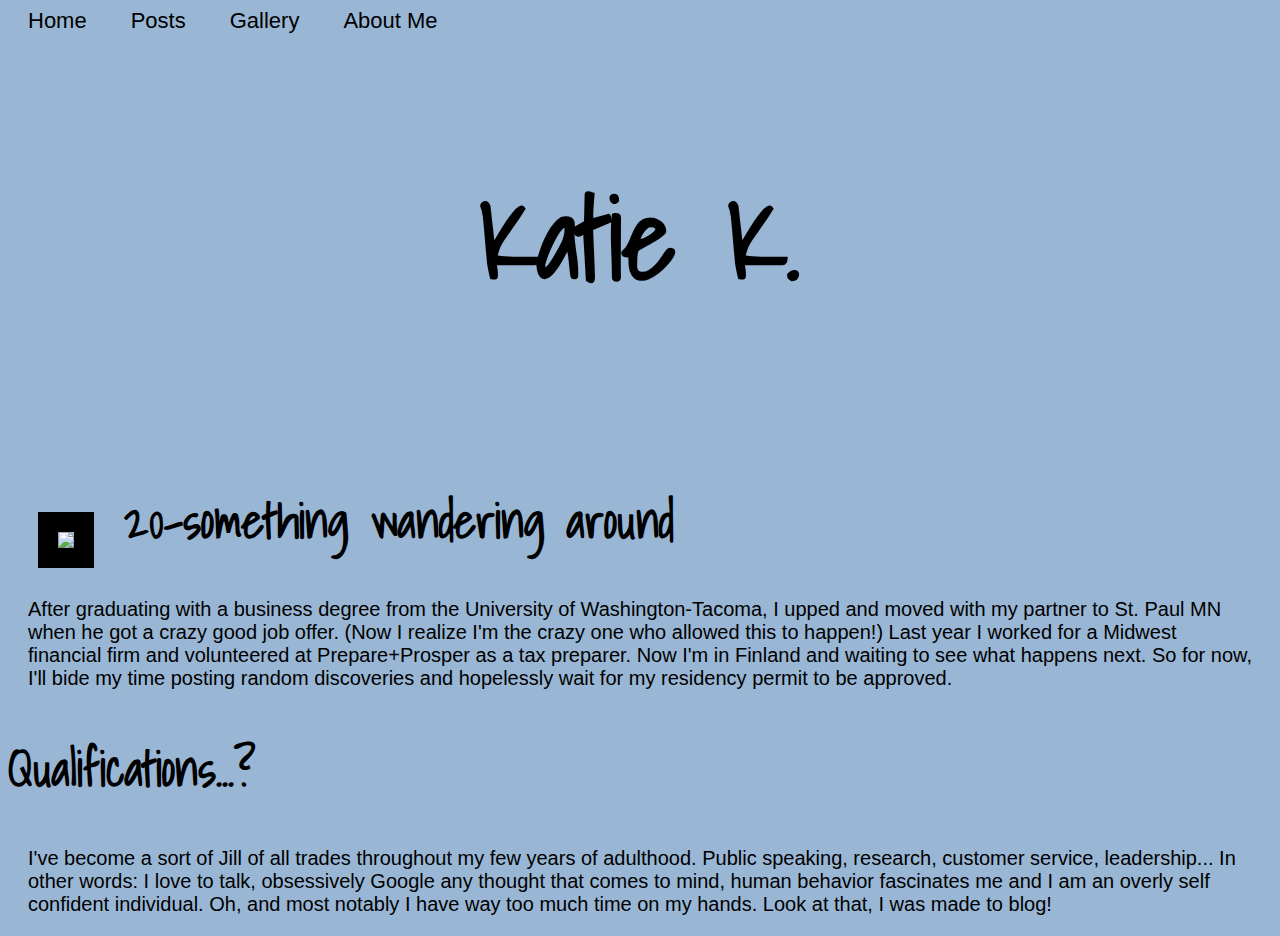
==== aboutme.html @ 1368d52e "Initial Commit" ====
<!DOCTYPE html/>
<html>
<head>
  <link rel="stylesheet" href="https://fonts.googleapis.com/css?family=Raleway|Shadows+Into+Light">
  <title>Wandering Finland</title>
 </head>
    <link href="style-articlepgs.css" type="text/css" rel="stylesheet">
	  <link href="articles.html">
	  <link href="gallery.html">
	  <link href="posts.html">

<body>
   	<a href="./articles.html" class="class1">Home</a>
   	<a href="./posts.html" class="class1">Posts</a>
  	<a href="./gallery.html" class="class1">Gallery</a>
  	<a href="./aboutme.html" class="class1">About Me</a>
  

<div class="h1-tertiary">
  <h2>Katie K.</h2> 
</div>

<img class="profile" src="https://user-images.githubusercontent.com/32267807/30858430-4afb817a-a2c8-11e7-986c-3a6c72d5b037.jpg">

<heading id="h2-secondary">
  <h2>20-something wandering around</h2>

<div class="p1">
  <p>After graduating with a business degree from the University of Washington-Tacoma, I upped and moved with my partner to St. Paul MN when he got a crazy good job offer. (Now I realize I'm the crazy one who allowed this to happen!) Last year I worked for a Midwest financial firm and volunteered at Prepare+Prosper as a tax preparer. Now I'm in Finland and waiting to see what happens next. So for now, I'll bide my time posting random discoveries and hopelessly wait for my residency permit to be approved.</p>
</div>

<h2>Qualifications...?</h2>

<div class="p1">
  <p>I've become a sort of Jill of all trades throughout my few years of adulthood. Public speaking, research, customer service, leadership... In other words: I love to talk, obsessively Google any thought that comes to mind, human behavior fascinates me and I am an overly self confident individual. Oh, and most notably I have way too much time on my hands. Look at that, I was made to blog!</p>
</div>
---- style-articlepgs.css ----
/*all pages*/


a.class1:link {
    color: black;
    text-decoration: none;
}

a.class1:visited {
    color: black;
}

a.class1:hover {
    color: gray;
}

a.class1:active {
    color: black;
}

.class1 {
	font-family: "Trebuchet MS", Helvetica, sans-serif;
	font-size: 22px;
	color: black;
	list-style-type: none;
	padding: 20px; 
}


body {
	background-color: rgba(0,75,150,0.4);
}


/* front page */

h1 {
    font-family: "Shadows Into Light", sans-serif;
    font-size: 200px;
    color: black;
    text-align: center;
    padding-top: 50px;
    margin-bottom: 50px;
}

.front-background {
	    background-image: url("https://user-images.githubusercontent.com/32267807/31503215-c1883d5e-af77-11e7-80ae-2ef80df1ad84.jpg");
        background-repeat: no-repeat;
        background-size: 100%;
        background-position: right;  
}


a:link {
    color: black;
    text-decoration: none;
}

a:visited {
    color: black;
}

a:hover {
    color: gray;
}

a:active {
    color: black;
}

ul {
	font-family: "Trebuchet MS", Helvetica, sans-serif;
	font-size: 32px;
	color: black;
	text-align: center;
	text-decoration: none;
	list-style-type: none;
	line-height: 50px;
	
}


/* posts */
	
.h1-secondary {
	font-family: "Shadows Into Light", sans-serif;
    font-size: 75px;
    color: rgba(50,15,15,1);
    text-align: center;
    padding: 25px;
    background-image: url("https://user-images.githubusercontent.com/32267807/31819957-a9b87e9c-b5a7-11e7-836c-f118a4877e8d.jpg");
   
}

h4 {
	font-family: "Trebuchet MS", Helvetica, sans-serif;
	font-weight: 75;
	color: rgb(50,50,50);
	text-align: center;
}

.p-1 {
	font-family: "Trebuchet MS", Helvetica, sans-serif;
	font-size: 20px;
	margin: 100px;
    border-radius: 10px;
}

a.class2:link {
    color: blue;
    text-decoration: none;
}

a.class2:visited {
    color: purple;
}

a.class2:hover {
    color: gray;
}

a.class2:active {
    color: black;
}

.class2 {
	font-family: "Trebuchet MS", Helvetica, sans-serif;
	font-size: 20px;
}


body {
	background-color: rgba(0,75,150,0.4);
}



.post-images {
 	max-height: 500px;
	margin-left: 65px;
	padding: 0px;
	border: 20px solid black;

 }
 
#lists {
	font-family: "Trebuchet MS", Helvetica, sans-serif;
	font-size: 20px;
	font-weight: bold;
	background-color: white; 
	margin: 100px;
    padding: 30px;
  	border:20px solid black;
}


/* gallery */

.landscape {	
	margin: 40px;
	max-width: 800px;
	max-height: 400px;
	padding: 0px;
	border: 20px solid black;

}

.portrait {
	margin-left: 125px;
	margin-right: 60px;
	max-height: 400px;
	min-width: 400px;
	padding: 0px;
	border: 20px solid black;
}
/* about me */ 

.h1-tertiary {
	font-family: "Shadows Into Light", sans-serif;
    font-size: 75px;
    text-align: center;
    padding: 20px;
    background-image: url("https://user-images.githubusercontent.com/32267807/32007988-c56f0498-b9b3-11e7-88a3-d84077045a2e.jpg"); 
}

#h2-secondary {
	font-family: "Shadows Into Light", cursive, sans-serif;
	font-size: 32px;
	border-top: 20px;

}

.p1 {
	font-family: "Trebuchet MS", Helvetica, sans-serif;
	font-size: 20px;
	position: right;
	margin: 20px;
}


.profile {
	max-width: 400px;
	max-height: 900px;
	float: left;
	margin: 30px;
	padding: 0px;
	border: 20px solid black;

}
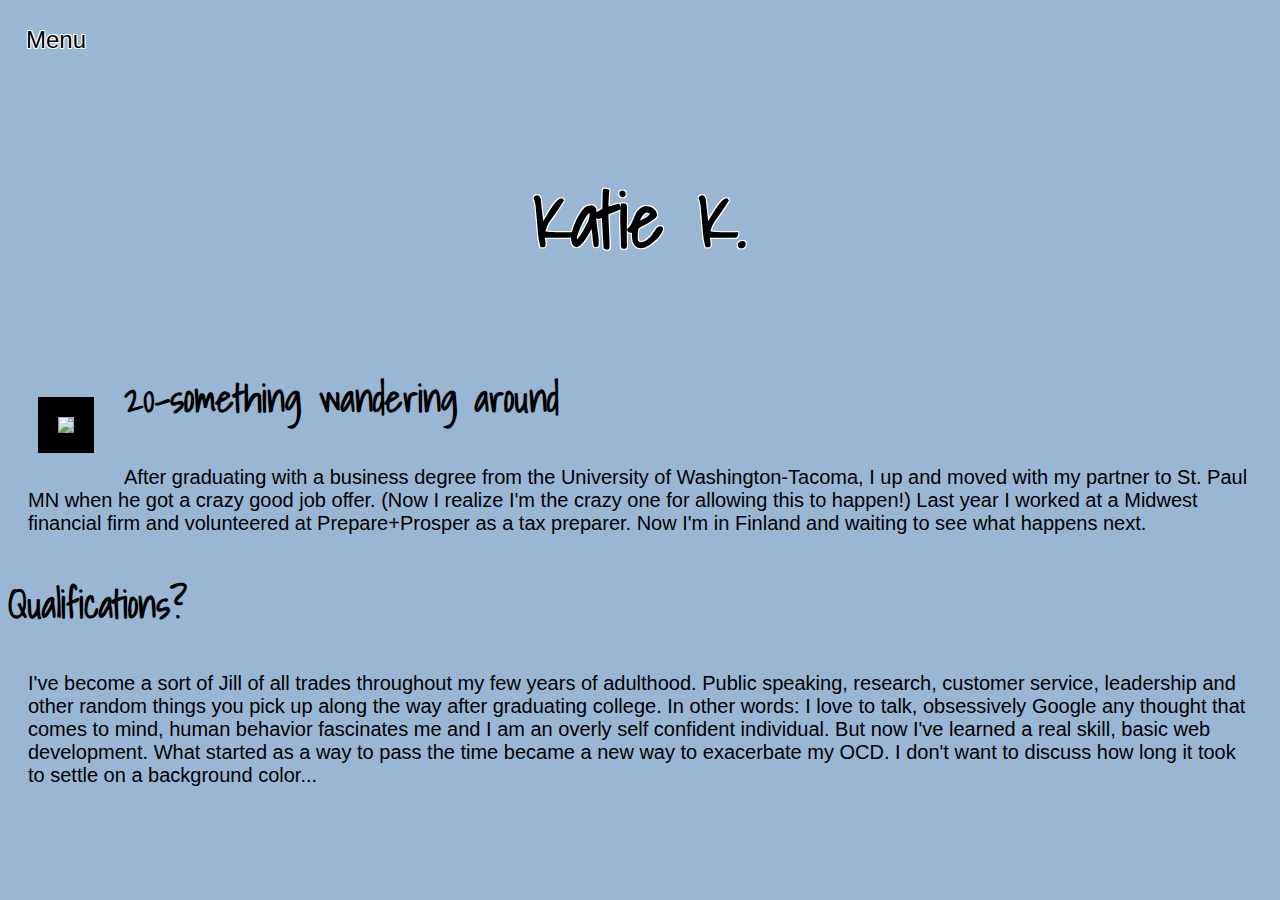
==== commit 0aa2c741: "menu list to dropdown" ====
--- a/aboutme.html
+++ b/aboutme.html
@@ -5,34 +5,39 @@
   <title>Wandering Finland</title>
  </head>
     <link href="style-articlepgs.css" type="text/css" rel="stylesheet">
-	  <link href="articles.html">
+	  <link href="index.html">
 	  <link href="gallery.html">
 	  <link href="posts.html">
 
 <body>
-   	<a href="./articles.html" class="class1">Home</a>
-   	<a href="./posts.html" class="class1">Posts</a>
-  	<a href="./gallery.html" class="class1">Gallery</a>
-  	<a href="./aboutme.html" class="class1">About Me</a>
-  
 
-<div class="h1-tertiary">
+  <div class="about-background">
+  <div class="dropdown">
+    <button class="dropbtn">Menu</button>
+    <div class="dropdown-content">
+      <a href="./index.html">Home</a>
+      <a href="./posts.html">Posts</a>
+      <a href="./gallery.html">Gallery</a>
+      <a href="./aboutme.html">About Me</a>
+  </div>
+</div>
+
+
   <h2>Katie K.</h2> 
 </div>
 
 <img class="profile" src="https://user-images.githubusercontent.com/32267807/30858430-4afb817a-a2c8-11e7-986c-3a6c72d5b037.jpg">
 
-<heading id="h2-secondary">
-  <h2>20-something wandering around</h2>
+  <h3>20-something wandering around</h3>
 
 <div class="p1">
-  <p>After graduating with a business degree from the University of Washington-Tacoma, I upped and moved with my partner to St. Paul MN when he got a crazy good job offer. (Now I realize I'm the crazy one who allowed this to happen!) Last year I worked for a Midwest financial firm and volunteered at Prepare+Prosper as a tax preparer. Now I'm in Finland and waiting to see what happens next. So for now, I'll bide my time posting random discoveries and hopelessly wait for my residency permit to be approved.</p>
+  <p>After graduating with a business degree from the University of Washington-Tacoma, I up and moved with my partner to St. Paul MN when he got a crazy good job offer. (Now I realize I'm the crazy one for allowing this to happen!) Last year I worked at a Midwest financial firm and volunteered at Prepare+Prosper as a tax preparer. Now I'm in Finland and waiting to see what happens next.</p>
 </div>
 
-<h2>Qualifications...?</h2>
+<h3>Qualifications?</h3>
 
 <div class="p1">
-  <p>I've become a sort of Jill of all trades throughout my few years of adulthood. Public speaking, research, customer service, leadership... In other words: I love to talk, obsessively Google any thought that comes to mind, human behavior fascinates me and I am an overly self confident individual. Oh, and most notably I have way too much time on my hands. Look at that, I was made to blog!</p>
+  <p>I've become a sort of Jill of all trades throughout my few years of adulthood. Public speaking, research, customer service, leadership and other random things you pick up along the way after graduating college. In other words: I love to talk, obsessively Google any thought that comes to mind, human behavior fascinates me and I am an overly self confident individual. But now I've learned a real skill, basic web development. What started as a way to pass the time became a new way to exacerbate my OCD. I don't want to discuss how long it took to settle on a background color...</p>
 </div>
 
 
--- a/style-articlepgs.css
+++ b/style-articlepgs.css
@@ -1,101 +1,102 @@
 /*all pages*/
 
-
-a.class1:link {
+.dropbtn {
+	font-family: "Trebuchet MS", Helvetica, sans-serif;
+	font-size: 24px;
+	background-color: transparent;
+	text-shadow:
+   -1px -1px white,  
+    1px -1px 0 white,
+    -1px 1px 0 white,
+     1px 1px 0 white;
+	padding: 18px;
+    border: none;
+    cursor: pointer;
+}
+
+.dropdown {
+	position: relative;
+	display: inline;
+}
+
+.dropdown-content {
+	font-family: "Trebuchet MS", Helvetica, sans-serif;
+	font-size: 24px;
+	text-decoration: none;
+    display: none;
+    position: absolute;
+    overflow: auto;
+    background-color: white;
+    min-width: 150px;
+    box-shadow: 0px 8px 16px 0px rgba(0,0,0,0.2);
+    z-index: 1;
+}
+
+.dropdown-content a {
     color: black;
+    padding: 12px 16px;
     text-decoration: none;
-}
-
-a.class1:visited {
-    color: black;
-}
-
-a.class1:hover {
-    color: gray;
-}
-
-a.class1:active {
-    color: black;
-}
-
-.class1 {
-	font-family: "Trebuchet MS", Helvetica, sans-serif;
-	font-size: 22px;
-	color: black;
-	list-style-type: none;
-	padding: 20px; 
-}
-
-
-body {
-	background-color: rgba(0,75,150,0.4);
-}
-
-
-/* front page */
+    display: block;
+}
+
+.dropdown-content a:hover {
+	background-color: gray
+}
+
+.dropdown:hover .dropdown-content {
+    display: block;
+}
+
+.dropdown:hover .dropbtn {
+    background-color: rgba(0,75,150,0.4);
+}
+
+
+
+      /* front page */
 
 h1 {
     font-family: "Shadows Into Light", sans-serif;
     font-size: 200px;
-    color: black;
+    text-shadow:
+   -1px -1px white,  
+    1px -1px 0 white,
+    -1px 1px 0 white,
+     1px 1px 0 white;
     text-align: center;
-    padding-top: 50px;
-    margin-bottom: 50px;
 }
 
 .front-background {
 	    background-image: url("https://user-images.githubusercontent.com/32267807/31503215-c1883d5e-af77-11e7-80ae-2ef80df1ad84.jpg");
         background-repeat: no-repeat;
-        background-size: 100%;
-        background-position: right;  
-}
-
-
-a:link {
-    color: black;
-    text-decoration: none;
-}
-
-a:visited {
-    color: black;
-}
-
-a:hover {
-    color: gray;
-}
-
-a:active {
-    color: black;
-}
-
-ul {
-	font-family: "Trebuchet MS", Helvetica, sans-serif;
-	font-size: 32px;
-	color: black;
-	text-align: center;
-	text-decoration: none;
-	list-style-type: none;
-	line-height: 50px;
-	
-}
+        background-size: 100%;  
+}
+
 
 
 /* posts */
-	
-.h1-secondary {
+
+h2 {
 	font-family: "Shadows Into Light", sans-serif;
     font-size: 75px;
-    color: rgba(50,15,15,1);
+    text-shadow:
+   -1px -1px white,  
+    1px -1px 0 white,
+    -1px 1px 0 white,
+     1px 1px 0 white;
     text-align: center;
     padding: 25px;
-    background-image: url("https://user-images.githubusercontent.com/32267807/31819957-a9b87e9c-b5a7-11e7-836c-f118a4877e8d.jpg");
-   
+}
+	
+.h2-background {
+	background-image: url("https://user-images.githubusercontent.com/32267807/32178382-37a950f6-bd95-11e7-982e-5043401abb2a.jpg");
+    background-repeat: no-repeat; 
+    background-size: 100%  
 }
 
 h4 {
 	font-family: "Trebuchet MS", Helvetica, sans-serif;
 	font-weight: 75;
-	color: rgb(50,50,50);
 	text-align: center;
 }
 
@@ -103,7 +104,6 @@
 	font-family: "Trebuchet MS", Helvetica, sans-serif;
 	font-size: 20px;
 	margin: 100px;
-    border-radius: 10px;
 }
 
 a.class2:link {
@@ -134,9 +134,18 @@
 }
 
 
-
-.post-images {
- 	max-height: 500px;
+.post-landscape {
+ 	max-width: 50%;
+ 	height: auto;
+	margin-left: 65px;
+	padding: 0px;
+	border: 20px solid black;
+
+ }
+
+ .post-portrait {
+ 	max-width: 28%;
+ 	height: auto;
 	margin-left: 65px;
 	padding: 0px;
 	border: 20px solid black;
@@ -157,36 +166,33 @@
 /* gallery */
 
 .landscape {	
+	max-width: 45%;
+	height: auto;
 	margin: 40px;
-	max-width: 800px;
-	max-height: 400px;
 	padding: 0px;
 	border: 20px solid black;
 
 }
 
 .portrait {
-	margin-left: 125px;
-	margin-right: 60px;
-	max-height: 400px;
-	min-width: 400px;
+	max-width: 30%;
+	height: auto;
+	margin: 25px;
 	padding: 0px;
 	border: 20px solid black;
 }
 /* about me */ 
 
-.h1-tertiary {
-	font-family: "Shadows Into Light", sans-serif;
-    font-size: 75px;
-    text-align: center;
-    padding: 20px;
-    background-image: url("https://user-images.githubusercontent.com/32267807/32007988-c56f0498-b9b3-11e7-88a3-d84077045a2e.jpg"); 
-}
-
-#h2-secondary {
+.about-background {
+	background-image: url("https://user-images.githubusercontent.com/32267807/32007988-c56f0498-b9b3-11e7-88a3-d84077045a2e.jpg"); 
+    background-repeat: no-repeat; 
+    background-size: 100%;  
+}
+
+h3 {
 	font-family: "Shadows Into Light", cursive, sans-serif;
-	font-size: 32px;
-	border-top: 20px;
+	font-size: 38px;
+	border-top: 50px;
 
 }
 
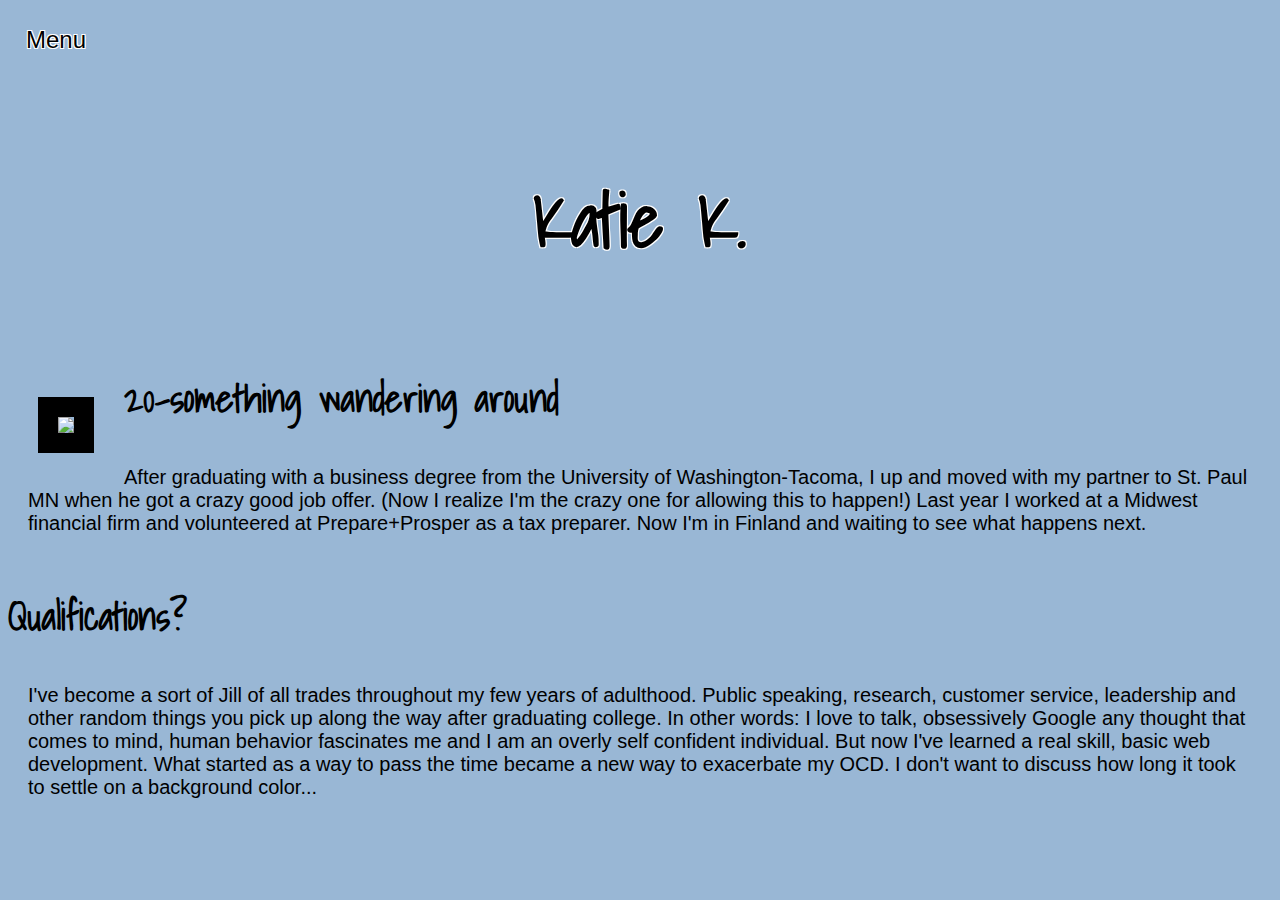
==== commit 115956df: "resizing looked worse" ====
--- a/aboutme.html
+++ b/aboutme.html
@@ -1,5 +1,6 @@
 <!DOCTYPE html/>
 <html>
+
 <head>
   <link rel="stylesheet" href="https://fonts.googleapis.com/css?family=Raleway|Shadows+Into+Light">
   <title>Wandering Finland</title>
--- a/style-articlepgs.css
+++ b/style-articlepgs.css
@@ -165,6 +165,7 @@
 
 /* gallery */
 
+
 .landscape {	
 	max-width: 45%;
 	height: auto;
@@ -193,6 +194,7 @@
 	font-family: "Shadows Into Light", cursive, sans-serif;
 	font-size: 38px;
 	border-top: 50px;
+	margin-top: 50px;
 
 }
 
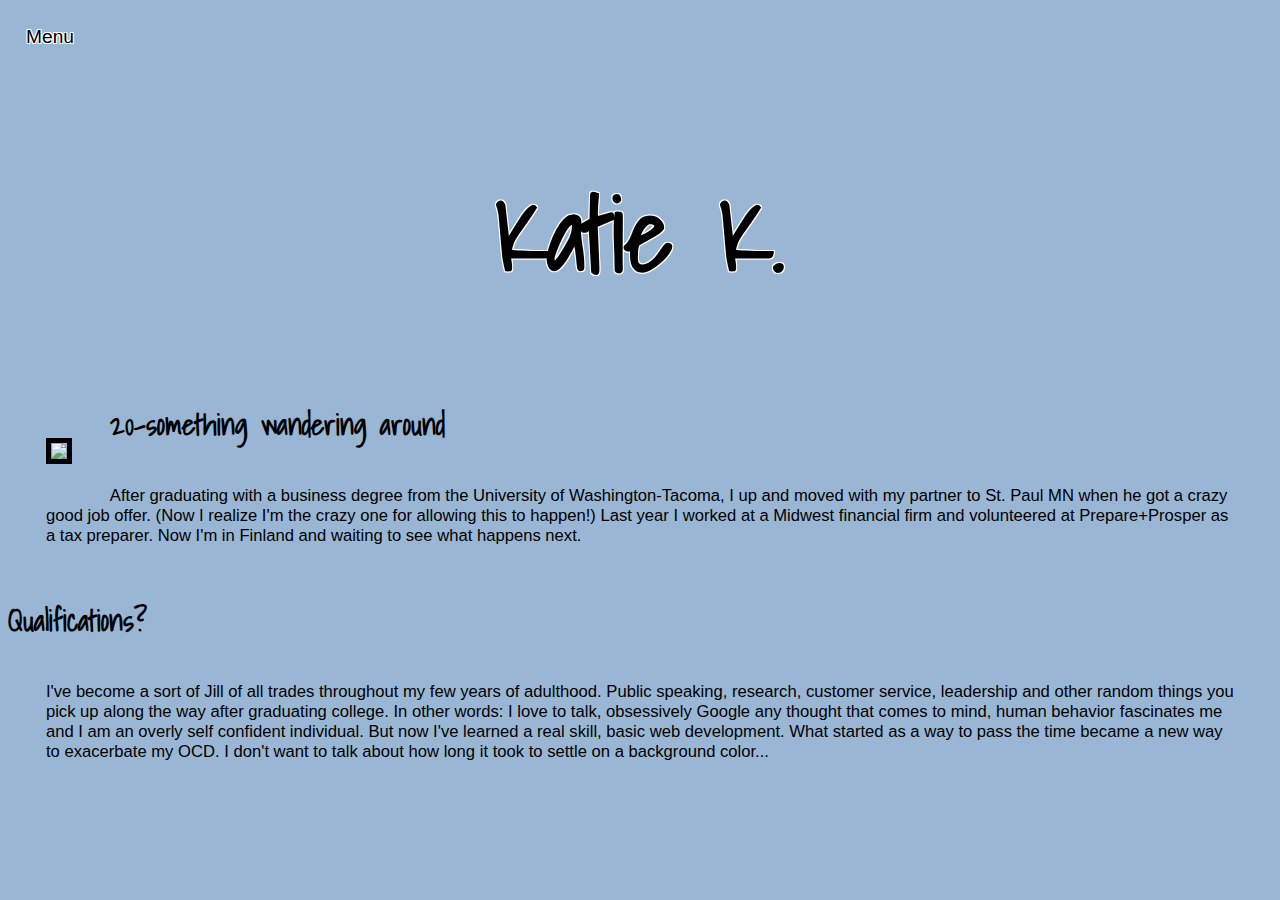
==== commit 3cb4af83: "minor changes" ====
--- a/aboutme.html
+++ b/aboutme.html
@@ -1,6 +1,5 @@
 <!DOCTYPE html/>
 <html>
-
 <head>
   <link rel="stylesheet" href="https://fonts.googleapis.com/css?family=Raleway|Shadows+Into+Light">
   <title>Wandering Finland</title>
@@ -27,18 +26,18 @@
   <h2>Katie K.</h2> 
 </div>
 
-<img class="profile" src="https://user-images.githubusercontent.com/32267807/30858430-4afb817a-a2c8-11e7-986c-3a6c72d5b037.jpg">
+<img class="profile" src="https://user-images.githubusercontent.com/32267807/30858430-4afb817a-a2c8-11e7-986c-3a6c72d5b037.jpg" align="left">
 
   <h3>20-something wandering around</h3>
 
-<div class="p1">
+<div class="p-1">
   <p>After graduating with a business degree from the University of Washington-Tacoma, I up and moved with my partner to St. Paul MN when he got a crazy good job offer. (Now I realize I'm the crazy one for allowing this to happen!) Last year I worked at a Midwest financial firm and volunteered at Prepare+Prosper as a tax preparer. Now I'm in Finland and waiting to see what happens next.</p>
 </div>
 
 <h3>Qualifications?</h3>
 
-<div class="p1">
-  <p>I've become a sort of Jill of all trades throughout my few years of adulthood. Public speaking, research, customer service, leadership and other random things you pick up along the way after graduating college. In other words: I love to talk, obsessively Google any thought that comes to mind, human behavior fascinates me and I am an overly self confident individual. But now I've learned a real skill, basic web development. What started as a way to pass the time became a new way to exacerbate my OCD. I don't want to discuss how long it took to settle on a background color...</p>
+<div class="p-1">
+  <p>I've become a sort of Jill of all trades throughout my few years of adulthood. Public speaking, research, customer service, leadership and other random things you pick up along the way after graduating college. In other words: I love to talk, obsessively Google any thought that comes to mind, human behavior fascinates me and I am an overly self confident individual. But now I've learned a real skill, basic web development. What started as a way to pass the time became a new way to exacerbate my OCD. I don't want to talk about how long it took to settle on a background color...</p>
 </div>
 
 
--- a/style-articlepgs.css
+++ b/style-articlepgs.css
@@ -2,7 +2,7 @@
 
 .dropbtn {
 	font-family: "Trebuchet MS", Helvetica, sans-serif;
-	font-size: 24px;
+	font-size: 1.5vw;
 	background-color: transparent;
 	text-shadow:
    -1px -1px white,  
@@ -21,7 +21,7 @@
 
 .dropdown-content {
 	font-family: "Trebuchet MS", Helvetica, sans-serif;
-	font-size: 24px;
+	font-size: 1.5vw;
 	text-decoration: none;
     display: none;
     position: absolute;
@@ -57,7 +57,7 @@
 
 h1 {
     font-family: "Shadows Into Light", sans-serif;
-    font-size: 200px;
+    font-size: 14vw;
     text-shadow:
    -1px -1px white,  
     1px -1px 0 white,
@@ -67,43 +67,53 @@
 }
 
 .front-background {
-	    background-image: url("https://user-images.githubusercontent.com/32267807/31503215-c1883d5e-af77-11e7-80ae-2ef80df1ad84.jpg");
-        background-repeat: no-repeat;
-        background-size: 100%;  
-}
-
-
+	    border: 1px solid black;
+	    background: url("https://user-images.githubusercontent.com/32267807/31503215-c1883d5e-af77-11e7-80ae-2ef80df1ad84.jpg");
+        background-repeat: no-repeat; 
+        background-size: cover;
+}
 
 /* posts */
 
 h2 {
 	font-family: "Shadows Into Light", sans-serif;
-    font-size: 75px;
+    font-size: 8vw;
     text-shadow:
    -1px -1px white,  
     1px -1px 0 white,
     -1px 1px 0 white,
      1px 1px 0 white;
     text-align: center;
-    padding: 25px;
 }
 	
 .h2-background {
-	background-image: url("https://user-images.githubusercontent.com/32267807/32178382-37a950f6-bd95-11e7-982e-5043401abb2a.jpg");
+	background: url("https://user-images.githubusercontent.com/32267807/32178382-37a950f6-bd95-11e7-982e-5043401abb2a.jpg");
     background-repeat: no-repeat; 
-    background-size: 100%  
+    background-size: cover;
+
+}
+
+.post2-background {
+	background: url("https://user-images.githubusercontent.com/32267807/32895446-c72d9ac4-cae8-11e7-895d-4d24751f25bb.jpg");
+	background-repeat: no-repeat;
+	background-size: cover;
 }
 
 h4 {
 	font-family: "Trebuchet MS", Helvetica, sans-serif;
-	font-weight: 75;
+	font-size: 1.3vw;
+	text-shadow:
+   -1px -1px white,  
+    1px -1px 0 white,
+    -1px 1px 0 white,
+     1px 1px 0 white;
 	text-align: center;
 }
 
 .p-1 {
 	font-family: "Trebuchet MS", Helvetica, sans-serif;
-	font-size: 20px;
-	margin: 100px;
+	font-size: 1.3vw;
+	margin: 3%;
 }
 
 a.class2:link {
@@ -125,7 +135,7 @@
 
 .class2 {
 	font-family: "Trebuchet MS", Helvetica, sans-serif;
-	font-size: 20px;
+	font-size: 1.3vw;
 }
 
 
@@ -137,29 +147,42 @@
 .post-landscape {
  	max-width: 50%;
  	height: auto;
-	margin-left: 65px;
+	margin-left: 5%;
 	padding: 0px;
-	border: 20px solid black;
+	border: 5px solid black;
 
  }
 
  .post-portrait {
  	max-width: 28%;
  	height: auto;
-	margin-left: 65px;
+	margin-left: 5%;
 	padding: 0px;
-	border: 20px solid black;
+	border: 5px solid black;
 
  }
+
+#post-l {
+	max-width: 40%;
+ 	height: 60%;
+	margin-left: 5%;
+	padding: 0px;
+	border: 5px solid black;
+
+}
  
 #lists {
 	font-family: "Trebuchet MS", Helvetica, sans-serif;
-	font-size: 20px;
-	font-weight: bold;
+	font-size: 1.5vw;
 	background-color: white; 
-	margin: 100px;
+	margin: 5%;
     padding: 30px;
-  	border:20px solid black;
+  	border: 10px solid black;
+}
+
+.article-search {
+	text-align: right;
+
 }
 
 
@@ -170,8 +193,7 @@
 	max-width: 45%;
 	height: auto;
 	margin: 40px;
-	padding: 0px;
-	border: 20px solid black;
+	border: 5px solid black;
 
 }
 
@@ -179,40 +201,32 @@
 	max-width: 30%;
 	height: auto;
 	margin: 25px;
-	padding: 0px;
-	border: 20px solid black;
-}
+	border: 5px solid black;
+}
+
 /* about me */ 
 
 .about-background {
 	background-image: url("https://user-images.githubusercontent.com/32267807/32007988-c56f0498-b9b3-11e7-88a3-d84077045a2e.jpg"); 
     background-repeat: no-repeat; 
-    background-size: 100%;  
+    background-size: cover; 
 }
 
 h3 {
 	font-family: "Shadows Into Light", cursive, sans-serif;
-	font-size: 38px;
+	font-size: 2.3vw;
 	border-top: 50px;
 	margin-top: 50px;
 
 }
 
-.p1 {
-	font-family: "Trebuchet MS", Helvetica, sans-serif;
-	font-size: 20px;
-	position: right;
-	margin: 20px;
-}
-
 
 .profile {
-	max-width: 400px;
-	max-height: 900px;
-	float: left;
-	margin: 30px;
-	padding: 0px;
-	border: 20px solid black;
+	max-width: 25%;
+	max-height: auto;
+	margin: 3%;
+	border: 5px solid black;
+	position: relative;
 
 } 
 
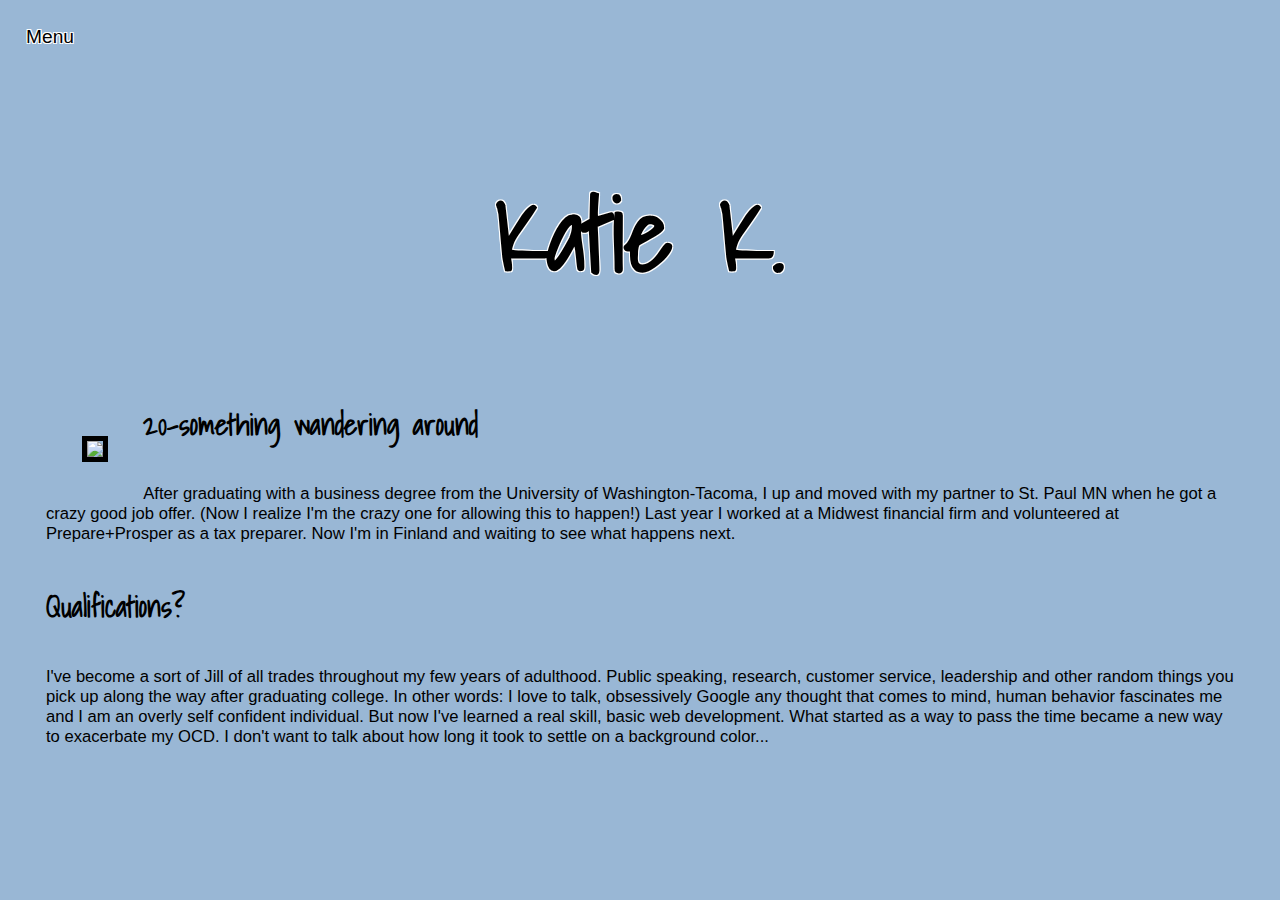
==== commit 5935644a: "about me" ====
--- a/aboutme.html
+++ b/aboutme.html
@@ -21,17 +21,13 @@
       <a href="./aboutme.html">About Me</a>
   </div>
 </div>
-
-
   <h2>Katie K.</h2> 
 </div>
 
-<img class="profile" src="https://user-images.githubusercontent.com/32267807/30858430-4afb817a-a2c8-11e7-986c-3a6c72d5b037.jpg" align="left">
-
-  <h3>20-something wandering around</h3>
-
 <div class="p-1">
-  <p>After graduating with a business degree from the University of Washington-Tacoma, I up and moved with my partner to St. Paul MN when he got a crazy good job offer. (Now I realize I'm the crazy one for allowing this to happen!) Last year I worked at a Midwest financial firm and volunteered at Prepare+Prosper as a tax preparer. Now I'm in Finland and waiting to see what happens next.</p>
+  <img class="profile" src="https://user-images.githubusercontent.com/32267807/30858430-4afb817a-a2c8-11e7-986c-3a6c72d5b037.jpg">
+    <h3>20-something wandering around</h3>
+      <p>After graduating with a business degree from the University of Washington-Tacoma, I up and moved with my partner to St. Paul MN when he got a crazy good job offer. (Now I realize I'm the crazy one for allowing this to happen!) Last year I worked at a Midwest financial firm and volunteered at Prepare+Prosper as a tax preparer. Now I'm in Finland and waiting to see what happens next.</p>
 </div>
 
 <h3>Qualifications?</h3>
--- a/style-articlepgs.css
+++ b/style-articlepgs.css
@@ -215,18 +215,17 @@
 h3 {
 	font-family: "Shadows Into Light", cursive, sans-serif;
 	font-size: 2.3vw;
-	border-top: 50px;
-	margin-top: 50px;
+	margin: 3%;
 
 }
 
 
 .profile {
-	max-width: 25%;
+	max-width: 28%;
 	max-height: auto;
 	margin: 3%;
 	border: 5px solid black;
-	position: relative;
+	float: left;
 
 } 
 
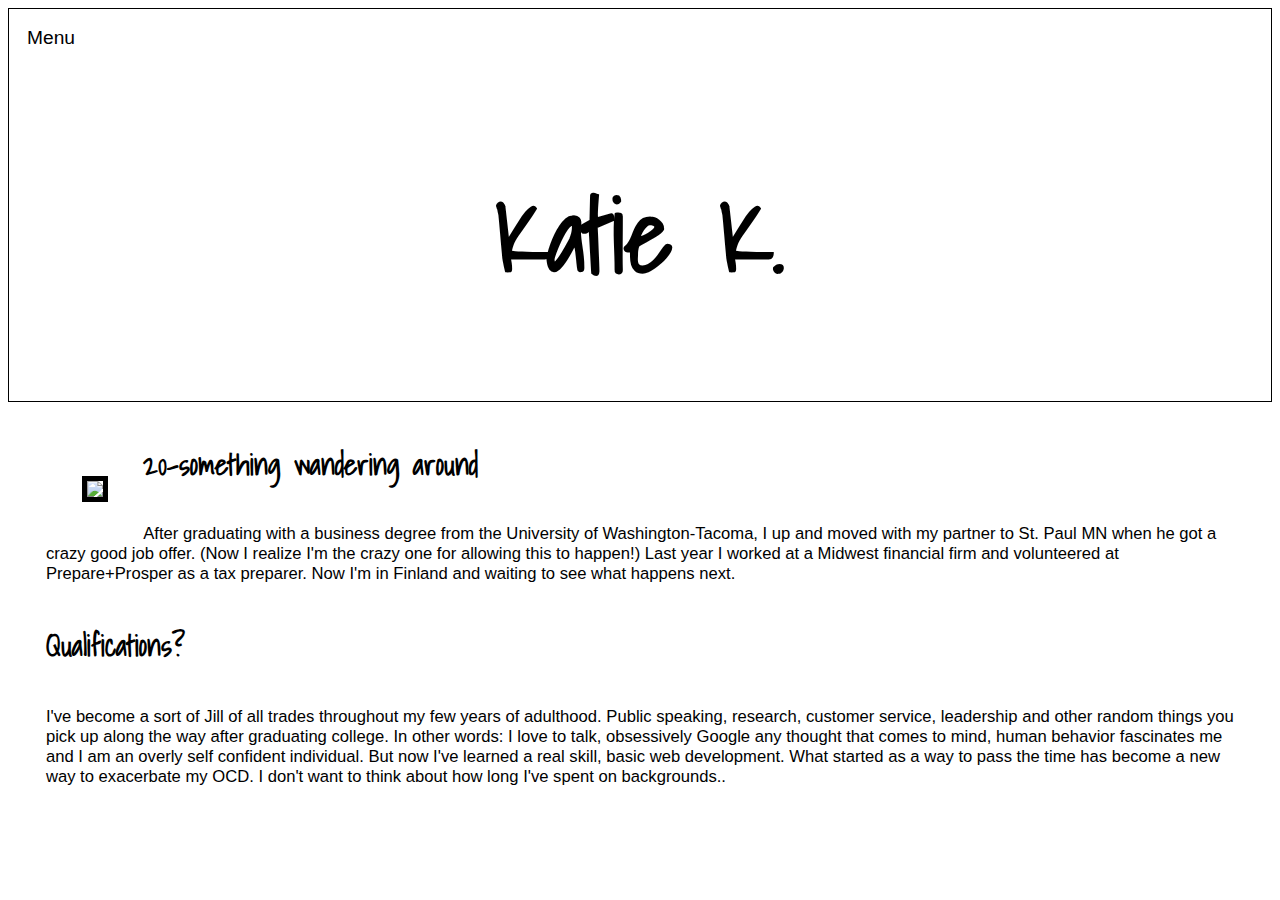
==== commit 971c8a43: "updated post links" ====
--- a/aboutme.html
+++ b/aboutme.html
@@ -16,7 +16,7 @@
     <button class="dropbtn">Menu</button>
     <div class="dropdown-content">
       <a href="./index.html">Home</a>
-      <a href="./posts.html">Posts</a>
+      <a href="./12-13post.html">Posts</a>
       <a href="./gallery.html">Gallery</a>
       <a href="./aboutme.html">About Me</a>
   </div>
@@ -33,7 +33,7 @@
 <h3>Qualifications?</h3>
 
 <div class="p-1">
-  <p>I've become a sort of Jill of all trades throughout my few years of adulthood. Public speaking, research, customer service, leadership and other random things you pick up along the way after graduating college. In other words: I love to talk, obsessively Google any thought that comes to mind, human behavior fascinates me and I am an overly self confident individual. But now I've learned a real skill, basic web development. What started as a way to pass the time became a new way to exacerbate my OCD. I don't want to talk about how long it took to settle on a background color...</p>
+  <p>I've become a sort of Jill of all trades throughout my few years of adulthood. Public speaking, research, customer service, leadership and other random things you pick up along the way after graduating college. In other words: I love to talk, obsessively Google any thought that comes to mind, human behavior fascinates me and I am an overly self confident individual. But now I've learned a real skill, basic web development. What started as a way to pass the time has become a new way to exacerbate my OCD. I don't want to think about how long I've spent on backgrounds..</p>
 </div>
 
 
--- a/style-articlepgs.css
+++ b/style-articlepgs.css
@@ -1,114 +1,243 @@
-/*all pages*/
-
-.dropbtn {
-	font-family: "Trebuchet MS", Helvetica, sans-serif;
-	font-size: 1.5vw;
-	background-color: transparent;
-	text-shadow:
-   -1px -1px white,  
-    1px -1px 0 white,
-    -1px 1px 0 white,
-     1px 1px 0 white;
-	padding: 18px;
-    border: none;
-    cursor: pointer;
+/*Menu*/
+
+	.dropbtn {
+		font-family: "Trebuchet MS", Helvetica, sans-serif;
+		font-size: 1.5vw;
+		background-color: transparent;
+		text-shadow:
+	   -1px -1px white,  
+	    1px -1px 0 white,
+	    -1px 1px 0 white,
+	     1px 1px 0 white;
+		padding: 18px;
+	    border: none;
+	    cursor: pointer;
+	}
+
+		.dropdown {
+			position: relative;
+			display: inline;
+		}
+
+			.dropdown-content {
+				font-family: "Trebuchet MS", Helvetica, sans-serif;
+				font-size: 1.5vw;
+				text-decoration: none;
+			    display: none;
+			    position: absolute;
+			    overflow: auto;
+			    background-color: white;
+			    min-width: 150px;
+			    box-shadow: 0px 8px 16px 0px rgba(0,0,0,0.2);
+			    z-index: 1;
+			}
+
+				.dropdown-content a {
+				    color: black;
+				    padding: 12px 16px;
+				    text-decoration: none;
+				    display: block;
+				}
+
+					.dropdown-content a:hover {
+						background-color: gray
+					}
+
+						.dropdown:hover .dropdown-content {
+						    display: block;
+						}
+
+							.dropdown:hover .dropbtn {
+							    background-color: rgba(0,75,150,0.4);
+							}
+
+
+/*headings*/
+	
+	h1 {
+	    font-family: "Shadows Into Light", sans-serif;
+	    font-size: 14vw;
+	    text-shadow:
+	   -1px -1px white,  
+	    1px -1px 0 white,
+	    -1px 1px 0 white,
+	     1px 1px 0 white;
+	    text-align: center;
+	}
+
+		h2 {
+			font-family: "Shadows Into Light", sans-serif;
+		    font-size: 8vw;
+		    text-shadow:
+		   -1px -1px white,  
+		    1px -1px 0 white,
+		    -1px 1px 0 white,
+		     1px 1px 0 white;
+		    text-align: center;
+		}
+
+			h3 {
+				font-family: "Shadows Into Light", cursive, sans-serif;
+				font-size: 2.3vw;
+				margin: 3%;
+			}
+
+				h4 {
+					font-family: "Trebuchet MS", Helvetica, sans-serif;
+					font-size: 1.3vw;
+					text-shadow:
+				   -1px -1px white,  
+				    1px -1px 0 white,
+				    -1px 1px 0 white,
+				     1px 1px 0 white;
+					text-align: center;
+				}
+
+
+/*backgrounds*/
+
+	.front-background {
+		border: 1px solid black;
+		background: url("https://user-images.githubusercontent.com/32267807/31503215-c1883d5e-af77-11e7-80ae-2ef80df1ad84.jpg");
+	    background-repeat: no-repeat; 
+	    background-size: cover;
+	}
+	
+	.h2-background {
+		border: 1px solid black;
+		background: url("https://user-images.githubusercontent.com/32267807/32178382-37a950f6-bd95-11e7-982e-5043401abb2a.jpg");
+		background-repeat: no-repeat; 
+		background-size: cover;
+	}
+
+		.post2-background {
+			border: 1px solid black;
+			background: url("https://user-images.githubusercontent.com/32267807/32895446-c72d9ac4-cae8-11e7-895d-4d24751f25bb.jpg");
+			background-repeat: no-repeat;
+			background-size: cover;
+		}
+
+		.12-13background {
+			border: 1px solid black;
+			background: url("https://user-images.githubusercontent.com/32267807/33934156-b22b54a4-e000-11e7-8cd6-891e84dc7d51.jpg");
+			background-repeat: no-repeat;
+			background-size: cover;
+		}
+
+			.about-background {
+				border: 1px solid black;
+				background-image: url("https://user-images.githubusercontent.com/32267807/32007988-c56f0498-b9b3-11e7-88a3-d84077045a2e.jpg"); 
+			    background-repeat: no-repeat; 
+			    background-size: cover; 
+			}
+
+				.summer-background {
+					background: url("https://user-images.githubusercontent.com/32267807/32899851-b939ca6c-caf4-11e7-8193-e504b65f32e9.jpg");
+				    background-repeat: no-repeat; 
+					border: 1px solid black;
+					float: left;
+					width: 33.33%;
+					padding: 60px;
+					margin: 3%;
+				}
+
+				.fall-background {
+					background: url("https://user-images.githubusercontent.com/32267807/31819957-a9b87e9c-b5a7-11e7-836c-f118a4877e8d.jpg");
+				    background-repeat: no-repeat; 
+				    border: 1px solid black;
+				    float: left;
+				    width: 33.33%;
+				    padding: 60px;
+				    margin: 3%;
+				}
+
+				.winter-background {
+					background: url("https://user-images.githubusercontent.com/32267807/33944493-03ba86c2-e025-11e7-95f2-706babcf3b24.jpg");
+				    background-repeat: no-repeat; 
+				    border: 1px solid black;
+				    float: left;
+				    width: 33.33%;
+				    padding: 60px;
+				    margin: 3%;
+				}
+
+
+				.yuki-background {
+					background: url("https://user-images.githubusercontent.com/32267807/32910085-faf9cef4-cb10-11e7-8f29-0b58db1baf07.jpg");
+		    		background-repeat: no-repeat; 
+			    	border: 1px solid black;
+			    	float: left;
+			    	width: 33.33%;
+			    	padding: 60px;
+			    	margin: 3%;
+				}
+
+				.London-background {
+					background: url("https://user-images.githubusercontent.com/32267807/33934156-b22b54a4-e000-11e7-8cd6-891e84dc7d51.jpg");
+		    		background-repeat: no-repeat; 
+			    	border: 1px solid black;
+			    	float: left;
+			    	width: 33.33%;
+			    	padding: 60px;
+			    	margin: 3%;
+				}
+
+				.Copenhagen-background {
+					background: url("https://user-images.githubusercontent.com/32267807/33944642-717a143e-e025-11e7-9b23-9f5f03739de2.jpg");
+		    		background-repeat: no-repeat; 
+			    	border: 1px solid black;
+			    	float: left;
+			    	width: 33.33%;
+			    	padding: 60px;
+			    	margin: 3%;
+				}
+
+/*links*/
+
+
+
+a.class2:link {
+    color: blue;
+    text-decoration: none;
 }
 
-.dropdown {
-	position: relative;
-	display: inline;
-}
-
-.dropdown-content {
-	font-family: "Trebuchet MS", Helvetica, sans-serif;
-	font-size: 1.5vw;
-	text-decoration: none;
-    display: none;
-    position: absolute;
-    overflow: auto;
-    background-color: white;
-    min-width: 150px;
-    box-shadow: 0px 8px 16px 0px rgba(0,0,0,0.2);
-    z-index: 1;
-}
-
-.dropdown-content a {
-    color: black;
-    padding: 12px 16px;
-    text-decoration: none;
-    display: block;
-}
-
-.dropdown-content a:hover {
-	background-color: gray
-}
-
-.dropdown:hover .dropdown-content {
-    display: block;
-}
-
-.dropdown:hover .dropbtn {
-    background-color: rgba(0,75,150,0.4);
-}
-
-
-
-      /* front page */
-
-h1 {
-    font-family: "Shadows Into Light", sans-serif;
-    font-size: 14vw;
-    text-shadow:
-   -1px -1px white,  
-    1px -1px 0 white,
-    -1px 1px 0 white,
-     1px 1px 0 white;
-    text-align: center;
-}
-
-.front-background {
-	    border: 1px solid black;
-	    background: url("https://user-images.githubusercontent.com/32267807/31503215-c1883d5e-af77-11e7-80ae-2ef80df1ad84.jpg");
-        background-repeat: no-repeat; 
-        background-size: cover;
-}
-
-/* posts */
-
-h2 {
-	font-family: "Shadows Into Light", sans-serif;
-    font-size: 8vw;
-    text-shadow:
-   -1px -1px white,  
-    1px -1px 0 white,
-    -1px 1px 0 white,
-     1px 1px 0 white;
-    text-align: center;
-}
-	
-.h2-background {
-	background: url("https://user-images.githubusercontent.com/32267807/32178382-37a950f6-bd95-11e7-982e-5043401abb2a.jpg");
-    background-repeat: no-repeat; 
-    background-size: cover;
-
-}
-
-.post2-background {
-	background: url("https://user-images.githubusercontent.com/32267807/32895446-c72d9ac4-cae8-11e7-895d-4d24751f25bb.jpg");
-	background-repeat: no-repeat;
-	background-size: cover;
-}
-
-h4 {
-	font-family: "Trebuchet MS", Helvetica, sans-serif;
-	font-size: 1.3vw;
-	text-shadow:
-   -1px -1px white,  
-    1px -1px 0 white,
-    -1px 1px 0 white,
-     1px 1px 0 white;
-	text-align: center;
-}
+  a.class2:visited {
+      color: purple;
+  }
+
+    a.class2:hover {
+        color: gray;
+    }
+
+      a.class2:active {
+          color: black;
+      }
+
+        .class2 {
+	        font-family: "Trebuchet MS", Helvetica, sans-serif;
+	        font-size: 1.3vw;
+        }
+
+          .article-search {
+	           font-family: "Trebuchet MS", Helvetica, sans-serif;
+	           font-size: 1.3vw;
+               text-align: right;
+            }
+
+             a.picture-category {
+	              font-family: "Trebuchet MS", Helvetica, sans-serif;
+	              font-size: 4vw;
+	              color: black;
+	              text-shadow:
+				   -1px -1px white,  
+				    1px -1px 0 white,
+				    -1px 1px 0 white,
+				     1px 1px 0 white;
+	              text-align: right;
+	              text-decoration: none;
+            }
+
+/*paragraph texts*/
 
 .p-1 {
 	font-family: "Trebuchet MS", Helvetica, sans-serif;
@@ -116,32 +245,17 @@
 	margin: 3%;
 }
 
-a.class2:link {
-    color: blue;
-    text-decoration: none;
-}
-
-a.class2:visited {
-    color: purple;
-}
-
-a.class2:hover {
-    color: gray;
-}
-
-a.class2:active {
-    color: black;
-}
-
-.class2 {
-	font-family: "Trebuchet MS", Helvetica, sans-serif;
-	font-size: 1.3vw;
-}
-
-
-body {
-	background-color: rgba(0,75,150,0.4);
-}
+	#lists {
+		font-family: "Trebuchet MS", Helvetica, sans-serif;
+		font-size: 1.5vw;
+		background-color: white; 
+		margin: 5%;
+	    padding: 30px;
+	  	border: 10px solid black;
+	}
+
+
+/*images*/
 
 
 .post-landscape {
@@ -150,85 +264,51 @@
 	margin-left: 5%;
 	padding: 0px;
 	border: 5px solid black;
-
  }
 
- .post-portrait {
- 	max-width: 28%;
- 	height: auto;
-	margin-left: 5%;
-	padding: 0px;
-	border: 5px solid black;
-
- }
-
-#post-l {
-	max-width: 40%;
- 	height: 60%;
-	margin-left: 5%;
-	padding: 0px;
-	border: 5px solid black;
-
-}
- 
-#lists {
-	font-family: "Trebuchet MS", Helvetica, sans-serif;
-	font-size: 1.5vw;
-	background-color: white; 
-	margin: 5%;
-    padding: 30px;
-  	border: 10px solid black;
-}
-
-.article-search {
-	text-align: right;
-
-}
-
-
-/* gallery */
-
-
-.landscape {	
-	max-width: 45%;
-	height: auto;
-	margin: 40px;
-	border: 5px solid black;
-
-}
-
-.portrait {
-	max-width: 30%;
-	height: auto;
-	margin: 25px;
-	border: 5px solid black;
-}
-
-/* about me */ 
-
-.about-background {
-	background-image: url("https://user-images.githubusercontent.com/32267807/32007988-c56f0498-b9b3-11e7-88a3-d84077045a2e.jpg"); 
-    background-repeat: no-repeat; 
-    background-size: cover; 
-}
-
-h3 {
-	font-family: "Shadows Into Light", cursive, sans-serif;
-	font-size: 2.3vw;
-	margin: 3%;
-
-}
-
-
-.profile {
-	max-width: 28%;
-	max-height: auto;
-	margin: 3%;
-	border: 5px solid black;
-	float: left;
-
-} 
-
-
-
-
+	.post-portrait {
+	 	max-width: 28%;
+	 	height: auto;
+		margin-left: 5%;
+		padding: 0px;
+		border: 5px solid black;
+	 }
+
+		#post-l {
+			width: 35%;
+		 	height: auto;
+			margin-left: 5%;
+			padding: 0px;
+			border: 5px solid black;
+		}		 
+
+			.landscape {	
+				width: 25%;
+				height: auto;
+				margin: 25px;
+				border: 5px solid black;
+			}
+
+				.portrait {
+				    height: 45%;
+					width: auto;
+					margin: 25px;
+					border: 5px solid black;
+				}
+
+					.profile {
+						max-width: 28%;
+						max-height: auto;
+						margin: 3%;
+						border: 5px solid black;
+						float: left;
+					} 
+
+					
+
+
+					
+
+
+
+
